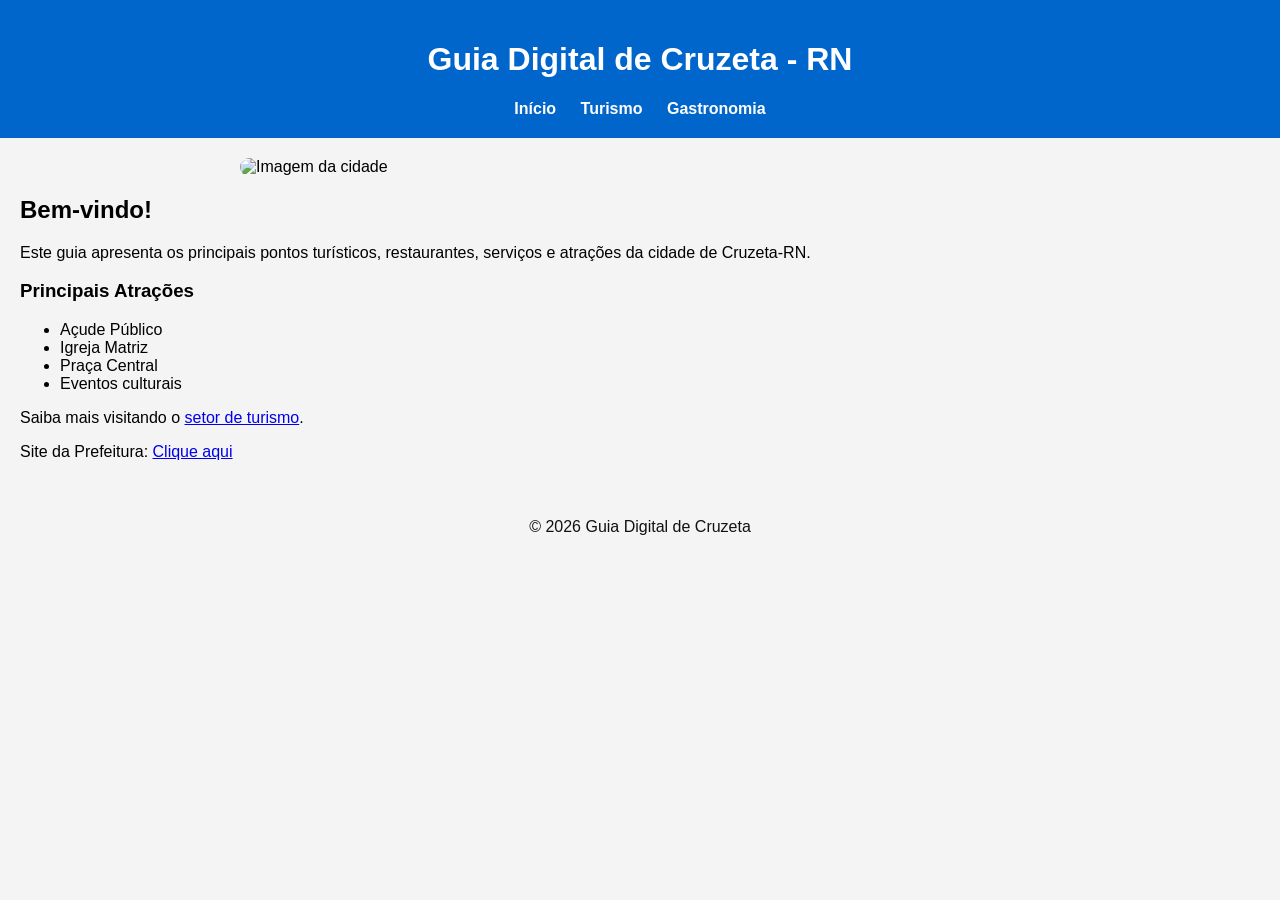
==== trabalho de autoria web/index.html @ d4de0e0e "Rename TB.html to index.html" ====
<!DOCTYPE html><html lang="pt-BR">
<head>
    <meta charset="UTF-8">
    <meta name="viewport" content="width=device-width, initial-scale=1.0">
    <title>Guia Digital de Cruzeta</title>
    <link rel="stylesheet" href="TB.css">
</head>
<body><header>
    <h1>Guia Digital de Cruzeta - RN</h1><nav>
    <a href="index.html">Início</a>
    <a href="turismo.html">Turismo</a>
    <a href="gastronomia.html">Gastronomia</a>
</nav>

</header><main><img src="https://upload.wikimedia.org/wikipedia/commons/6/67/Entrada_de_Cruzeta.jpg" alt="Imagem da cidade">

<h2>Bem-vindo!</h2>

<p>
    Este guia apresenta os principais pontos turísticos,
    restaurantes, serviços e atrações da cidade de Cruzeta-RN.
</p>

<h3>Principais Atrações</h3>

<ul>
    <li>Açude Público</li>
    <li>Igreja Matriz</li>
    <li>Praça Central</li>
    <li>Eventos culturais</li>
</ul>

<p>
    Saiba mais visitando o
    <a href="turismo.html">setor de turismo</a>.
</p>

<p>
    Site da Prefeitura:
    <a href="https://cruzeta.rn.gov.br" target="_blank">
        Clique aqui
    </a>
</p>

</main>
<footer>
    <p>© 2026 Guia Digital de Cruzeta</p>
</footer></body>
</html>
---- trabalho de autoria web/TB.css ----
body{
font-family: Arial, sans-serif;
margin:0;
padding:0;
background:#f4f4f4;
}

header{
background:#0066cc;
color:white;
text-align:center;
padding:20px;
}

nav a{
color:white;
text-decoration:none;
margin:10px;
font-weight:bold;
}

main{
padding:20px;
}

img{
width:100%;
max-width:800px;
display:block;
margin:auto;
border-radius:10px;
}

section{
background:white;
padding:20px;
margin:20px 0;
border-radius:10px;
}

footer{
background:#f4f4f4;
color:rgb(17, 17, 17);
text-align:center;
padding:5px;
}
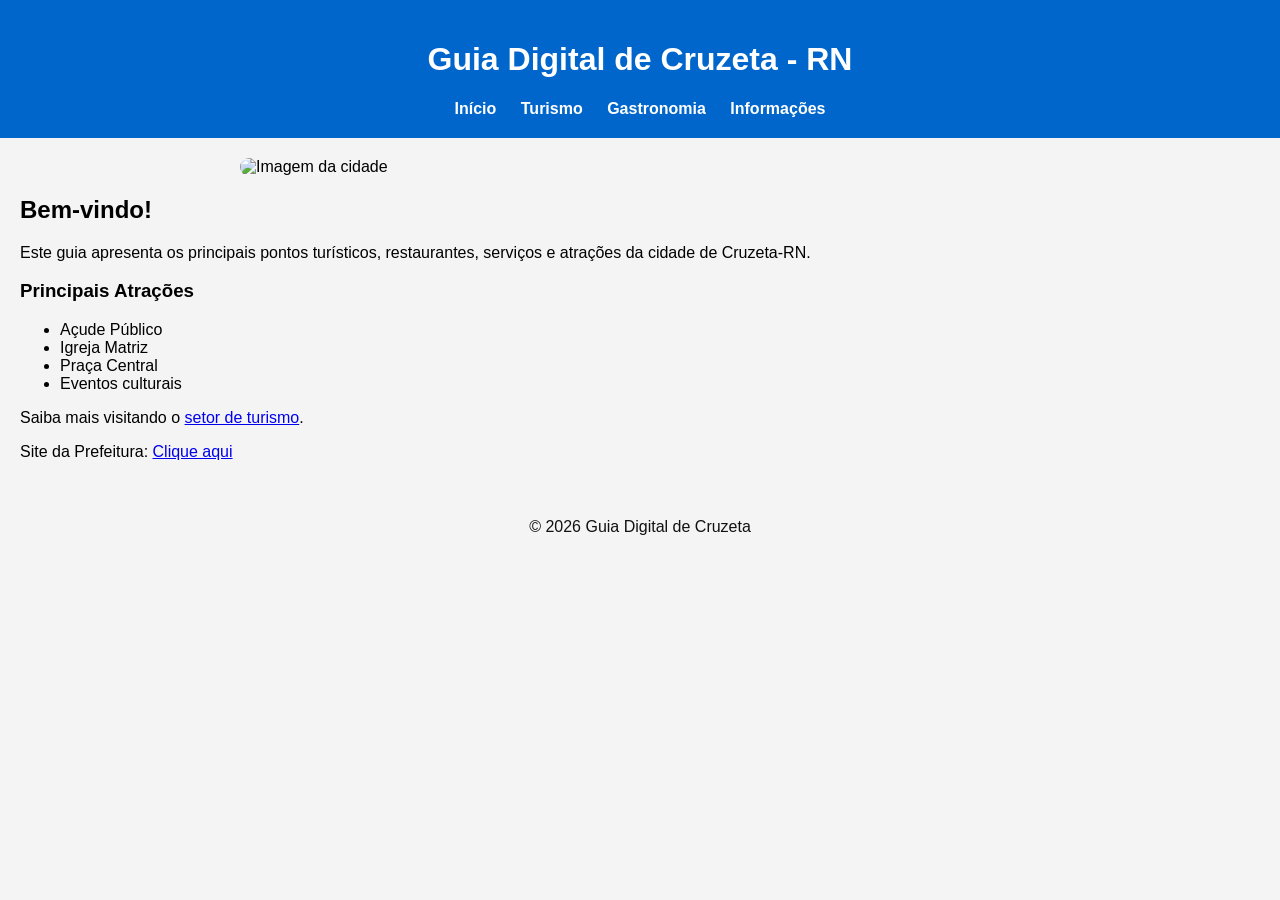
==== commit c9184f94: "Update index.html vanegação nova" ====
--- a/trabalho de autoria web/index.html
+++ b/trabalho de autoria web/index.html
@@ -6,10 +6,11 @@
     <link rel="stylesheet" href="TB.css">
 </head>
 <body><header>
-    <h1>Guia Digital de Cruzeta - RN</h1><nav>
+   <h1>Guia Digital de Cruzeta - RN</h1><nav>
     <a href="index.html">Início</a>
     <a href="turismo.html">Turismo</a>
     <a href="gastronomia.html">Gastronomia</a>
+    <a href="tabela.html">Informações</a>
 </nav>
 
 </header><main><img src="https://upload.wikimedia.org/wikipedia/commons/6/67/Entrada_de_Cruzeta.jpg" alt="Imagem da cidade">
--- a/trabalho de autoria web/TB.css
+++ b/trabalho de autoria web/TB.css
@@ -43,4 +43,51 @@
 color:rgb(17, 17, 17);
 text-align:center;
 padding:5px;
-}+}
+
+.barra-navegacao {
+    background-color: #0066cc;
+    padding: 15px;
+    text-align: center;
+}
+
+.barra-navegacao a {
+    color: white;
+    text-decoration: none;
+    margin: 0 15px;
+    font-size: 18px;
+    font-weight: bold;
+}
+
+.barra-navegacao a:hover {
+    color: #ffd166;
+}
+
+table {
+    width: 90%;
+    margin: 30px auto;
+    border-collapse: collapse;
+    background-color: white;
+}
+
+caption {
+    font-size: 22px;
+    font-weight: bold;
+    padding: 15px;
+}
+
+th,
+td {
+    border: 1px solid #333;
+    padding: 12px;
+    text-align: center;
+}
+
+thead {
+    background-color: #0077b6;
+    color: white;
+}
+
+tbody tr:hover {
+    background-color: #e6f7ff;
+}
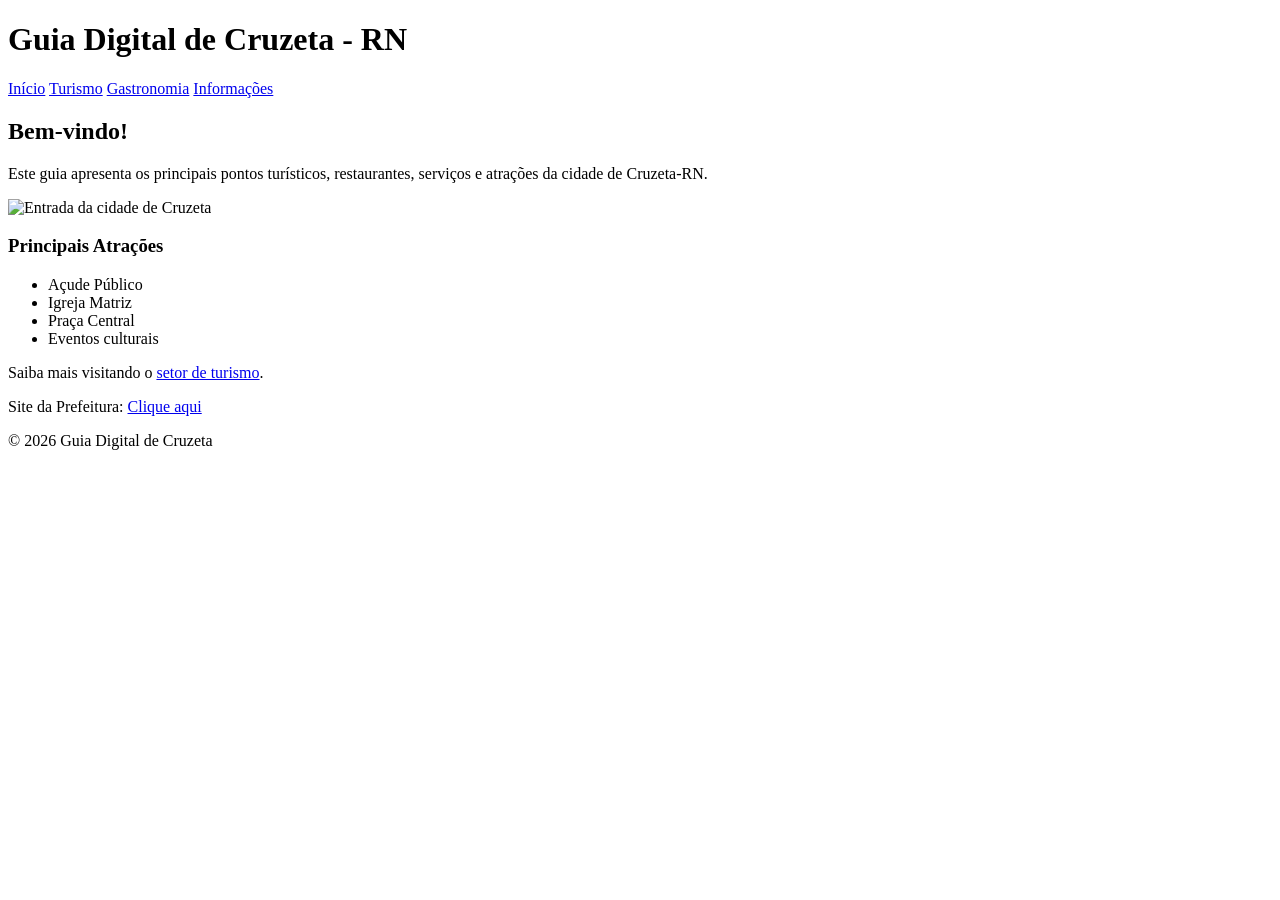
==== commit cc2e82a3: "Update index.html melhorei a navegaçao" ====
--- a/trabalho de autoria web/index.html
+++ b/trabalho de autoria web/index.html
@@ -1,50 +1,46 @@
-<!DOCTYPE html><html lang="pt-BR">
+<!DOCTYPE html>
+<html lang="pt-BR">
 <head>
     <meta charset="UTF-8">
     <meta name="viewport" content="width=device-width, initial-scale=1.0">
-    <title>Guia Digital de Cruzeta</title>
-    <link rel="stylesheet" href="TB.css">
+    <title>Guia Digital de Cruzeta - Início</title>
+    <link rel="stylesheet" href="style.css">
 </head>
-<body><header>
-   <h1>Guia Digital de Cruzeta - RN</h1><nav>
-    <a href="index.html">Início</a>
-    <a href="turismo.html">Turismo</a>
-    <a href="gastronomia.html">Gastronomia</a>
-    <a href="tabela.html">Informações</a>
-</nav>
+<body>
 
-</header><main><img src="https://upload.wikimedia.org/wikipedia/commons/6/67/Entrada_de_Cruzeta.jpg" alt="Imagem da cidade">
+<header>
+    <h1>Guia Digital de Cruzeta - RN</h1>
+    <nav class="barra-navegacao">
+        <a href="index.html" class="active">Início</a>
+        <a href="turismo.html">Turismo</a>
+        <a href="gastronomia.html">Gastronomia</a>
+        <a href="tabela.html">Informações</a>
+    </nav>
+</header>
 
-<h2>Bem-vindo!</h2>
+<main>
+    <section>
+        <h2>Bem-vindo!</h2>
+        <p>Este guia apresenta os principais pontos turísticos, restaurantes, serviços e atrações da cidade de Cruzeta-RN.</p>
+        
+        <img src="https://upload.wikimedia.org/wikipedia/commons/6/67/Entrada_de_Cruzeta.jpg" alt="Entrada da cidade de Cruzeta">
 
-<p>
-    Este guia apresenta os principais pontos turísticos,
-    restaurantes, serviços e atrações da cidade de Cruzeta-RN.
-</p>
+        <h3>Principais Atrações</h3>
+        <ul>
+            <li>Açude Público</li>
+            <li>Igreja Matriz</li>
+            <li>Praça Central</li>
+            <li>Eventos culturais</li>
+        </ul>
 
-<h3>Principais Atrações</h3>
+        <p>Saiba mais visitando o <a href="turismo.html">setor de turismo</a>.</p>
+        <p>Site da Prefeitura: <a href="https://cruzeta.rn.gov.br" target="_blank">Clique aqui</a></p>
+    </section>
+</main>
 
-<ul>
-    <li>Açude Público</li>
-    <li>Igreja Matriz</li>
-    <li>Praça Central</li>
-    <li>Eventos culturais</li>
-</ul>
-
-<p>
-    Saiba mais visitando o
-    <a href="turismo.html">setor de turismo</a>.
-</p>
-
-<p>
-    Site da Prefeitura:
-    <a href="https://cruzeta.rn.gov.br" target="_blank">
-        Clique aqui
-    </a>
-</p>
-
-</main>
 <footer>
     <p>© 2026 Guia Digital de Cruzeta</p>
-</footer></body>
+</footer>
+
+</body>
 </html>
